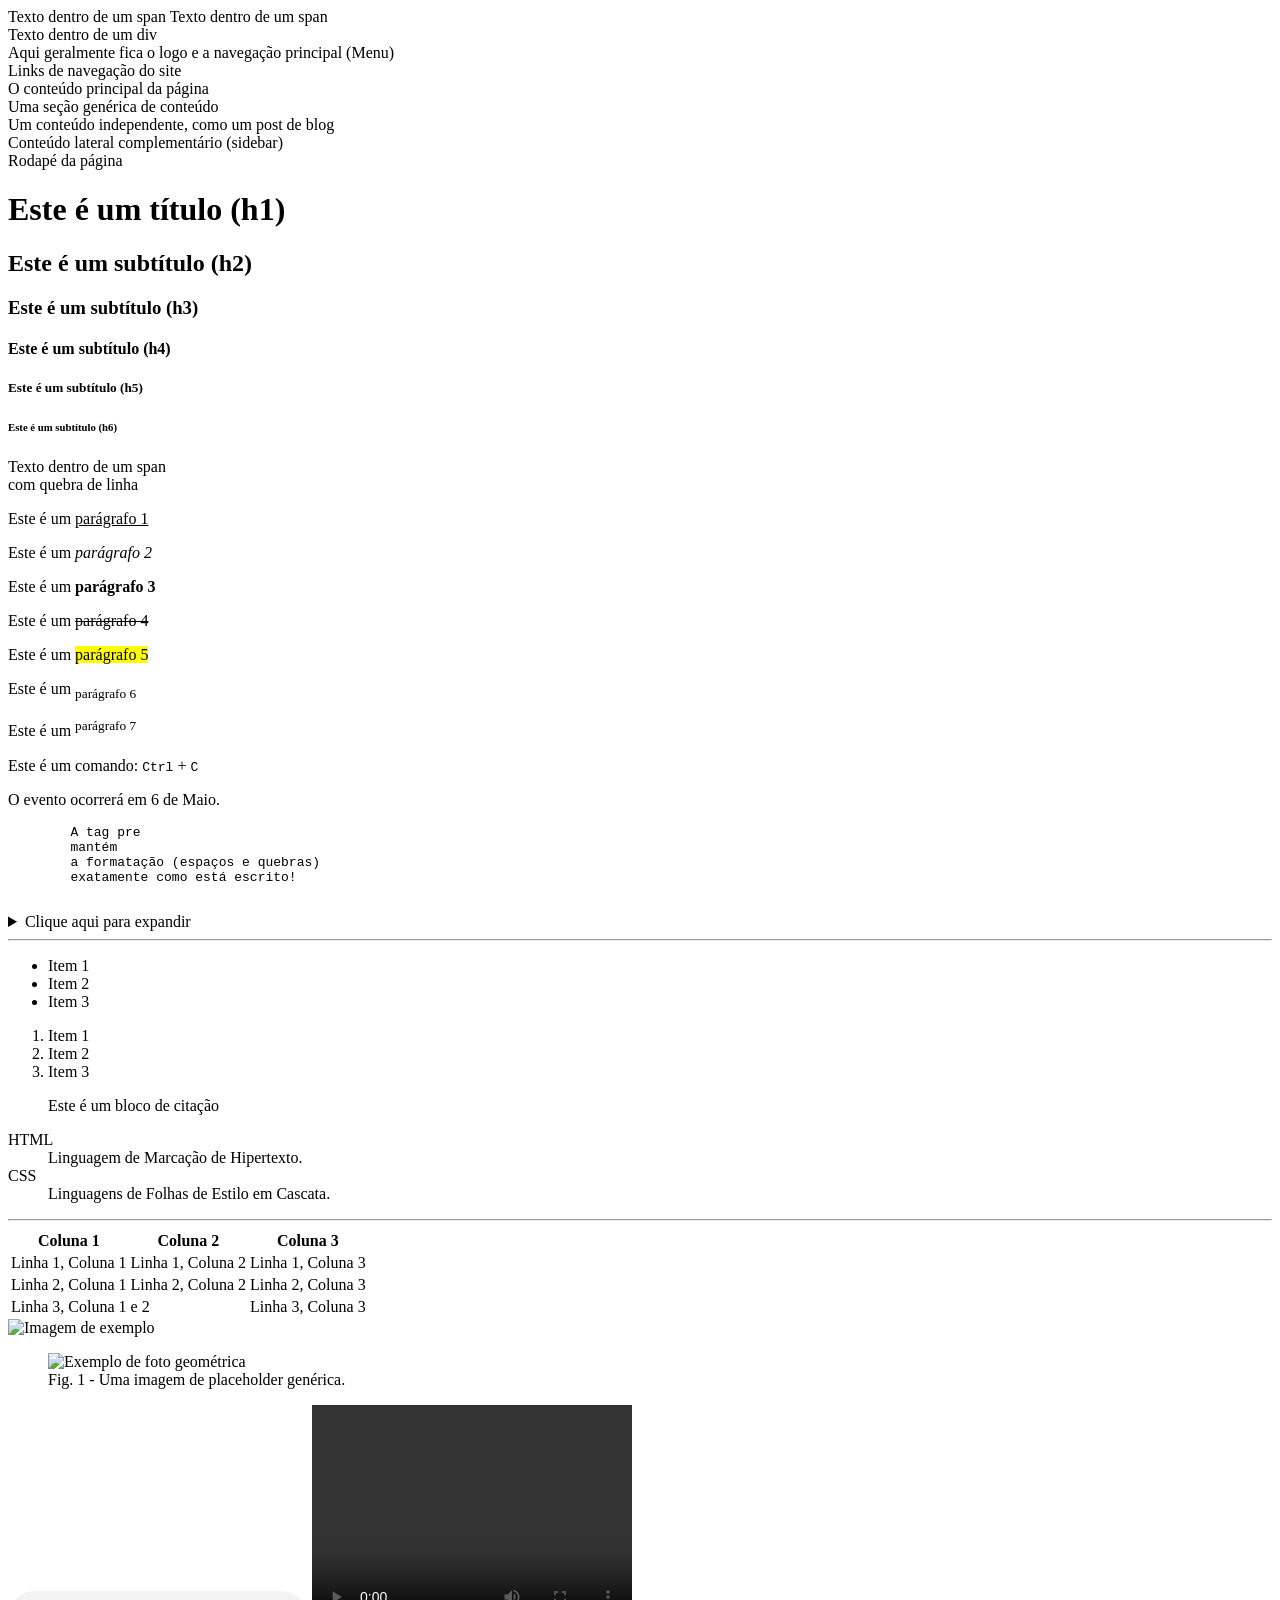
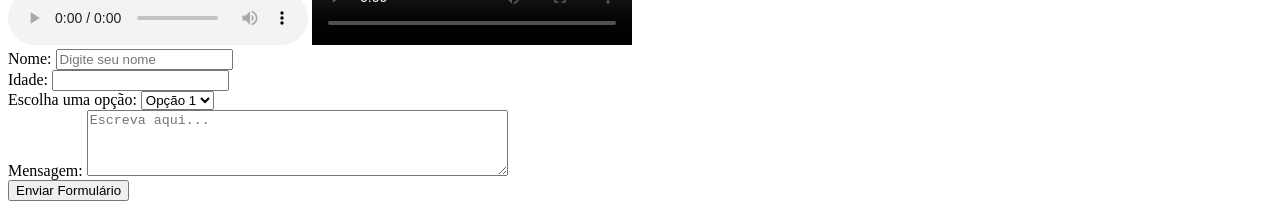
==== public/index.html @ 781ad6c0 "feat: adição da página index.html" ====
<!DOCTYPE html>
<html>

<head>
    <meta charset="UTF-8">
    <title>Document</title>
</head>

<body>
    <!-- Tags Genéricas -->
    <span>Texto dentro de um span</span>
    <span>Texto dentro de um span</span>
    <div>Texto dentro de um div</div>

    <!-- Estrutura Semântica -->
    <header>Aqui geralmente fica o logo e a navegação principal (Menu)</header>
    <nav>Links de navegação do site</nav>
    <main>O conteúdo principal da página</main>
    <section>Uma seção genérica de conteúdo</section>
    <article>Um conteúdo independente, como um post de blog</article>
    <aside>Conteúdo lateral complementário (sidebar)</aside>
    <footer>Rodapé da página</footer>

    <!-- Títulos -->
    <h1>Este é um título (h1)</h1>
    <h2>Este é um subtítulo (h2)</h2>
    <h3>Este é um subtítulo (h3)</h3>
    <h4>Este é um subtítulo (h4)</h4>
    <h5>Este é um subtítulo (h5)</h5>
    <h6>Este é um subtítulo (h6)</h6>

    <!-- Textos -->
    <span>Texto dentro de um span<br />com quebra de linha</span>

    <p>Este é um <u>parágrafo 1</u></p>
    <p>Este é um <i>parágrafo 2</i></p>
    <p>Este é um <b>parágrafo 3</b></p>
    <p>Este é um <s>parágrafo 4</s></p>
    <p>Este é um <mark>parágrafo 5</mark></p>
    <p>Este é um <sub>parágrafo 6</sub></p>
    <p>Este é um <sup>parágrafo 7</sup></p>
    <p>Este é um comando: <kbd>Ctrl</kbd> + <kbd>C</kbd></p>
    <p>O evento ocorrerá em <time datetime="2026-05-06">6 de Maio</time>.</p>


    <pre>
        A tag pre
        mantém
        a formatação (espaços e quebras)
        exatamente como está escrito!
    </pre>

    <!-- Tags Interativas -->
    <details>
        <summary>Clique aqui para expandir</summary>
        <p>Este conteúdo estava escondido! Muito útil para sessões de FAQ (Perguntas Frequentes).</p>
    </details>

    <hr />

    <!-- Listas -->
    <ul>
        <li>Item 1</li>
        <li>Item 2</li>
        <li>Item 3</li>
    </ul>

    <ol>
        <li>Item 1</li>
        <li>Item 2</li>
        <li>Item 3</li>
    </ol>

    <!-- Citação -->
    <blockquote>
        <span>Este é um bloco de citação</span>
    </blockquote>

    <!-- Listas de Descrição -->
    <dl>
        <dt>HTML</dt>
        <dd>Linguagem de Marcação de Hipertexto.</dd>

        <dt>CSS</dt>
        <dd>Linguagens de Folhas de Estilo em Cascata.</dd>
    </dl>

    <hr />

    <!-- Tabela -->
    <table>
        <tr>
            <th>Coluna 1</th>
            <th>Coluna 2</th>
            <th>Coluna 3</th>
        </tr>
        <tr>
            <td>Linha 1, Coluna 1</td>
            <td>Linha 1, Coluna 2</td>
            <td>Linha 1, Coluna 3</td>
        </tr>
        <tr>
            <td>Linha 2, Coluna 1</td>
            <td>Linha 2, Coluna 2</td>
            <td>Linha 2, Coluna 3</td>
        </tr>
        <tr>
            <td colspan="2">Linha 3, Coluna 1 e 2</td>
            <td>Linha 3, Coluna 3</td>
        </tr>
    </table>

    <!-- Mídia -->
    <img src="https://placehold.co/200x100/EEE/31343C" alt="Imagem de exemplo">

    <figure>
        <img src="https://placehold.co/150x150" alt="Exemplo de foto geométrica">
        <figcaption>Fig. 1 - Uma imagem de placeholder genérica.</figcaption>
    </figure>

    <audio controls>
        <source src="audio.mp3" type="audio/mpeg">
        Seu navegador não suporta o elemento de áudio.
    </audio>

    <video width="320" height="240" controls>
        <source src="video.mp4" type="video/mp4">
        Seu navegador não suporta a tag de vídeo.
    </video>

    <!-- Formulário -->
    <form action="/enviarDados" method="POST">
        <label for="nome">Nome:</label>
        <input type="text" id="nome" name="nome" placeholder="Digite seu nome">
        <br />

        <label for="idade">Idade:</label>
        <input type="number" id="idade" name="idade">
        <br />

        <label for="opcoes">Escolha uma opção:</label>
        <select id="opcoes" name="opcoes">
            <option value="1">Opção 1</option>
            <option value="2">Opção 2</option>
        </select>
        <br />

        <label>Mensagem:</label>
        <textarea rows="4" cols="50" placeholder="Escreva aqui..."></textarea>
        <br />

        <button type="submit">Enviar Formulário</button>
    </form>

</body>

</html>
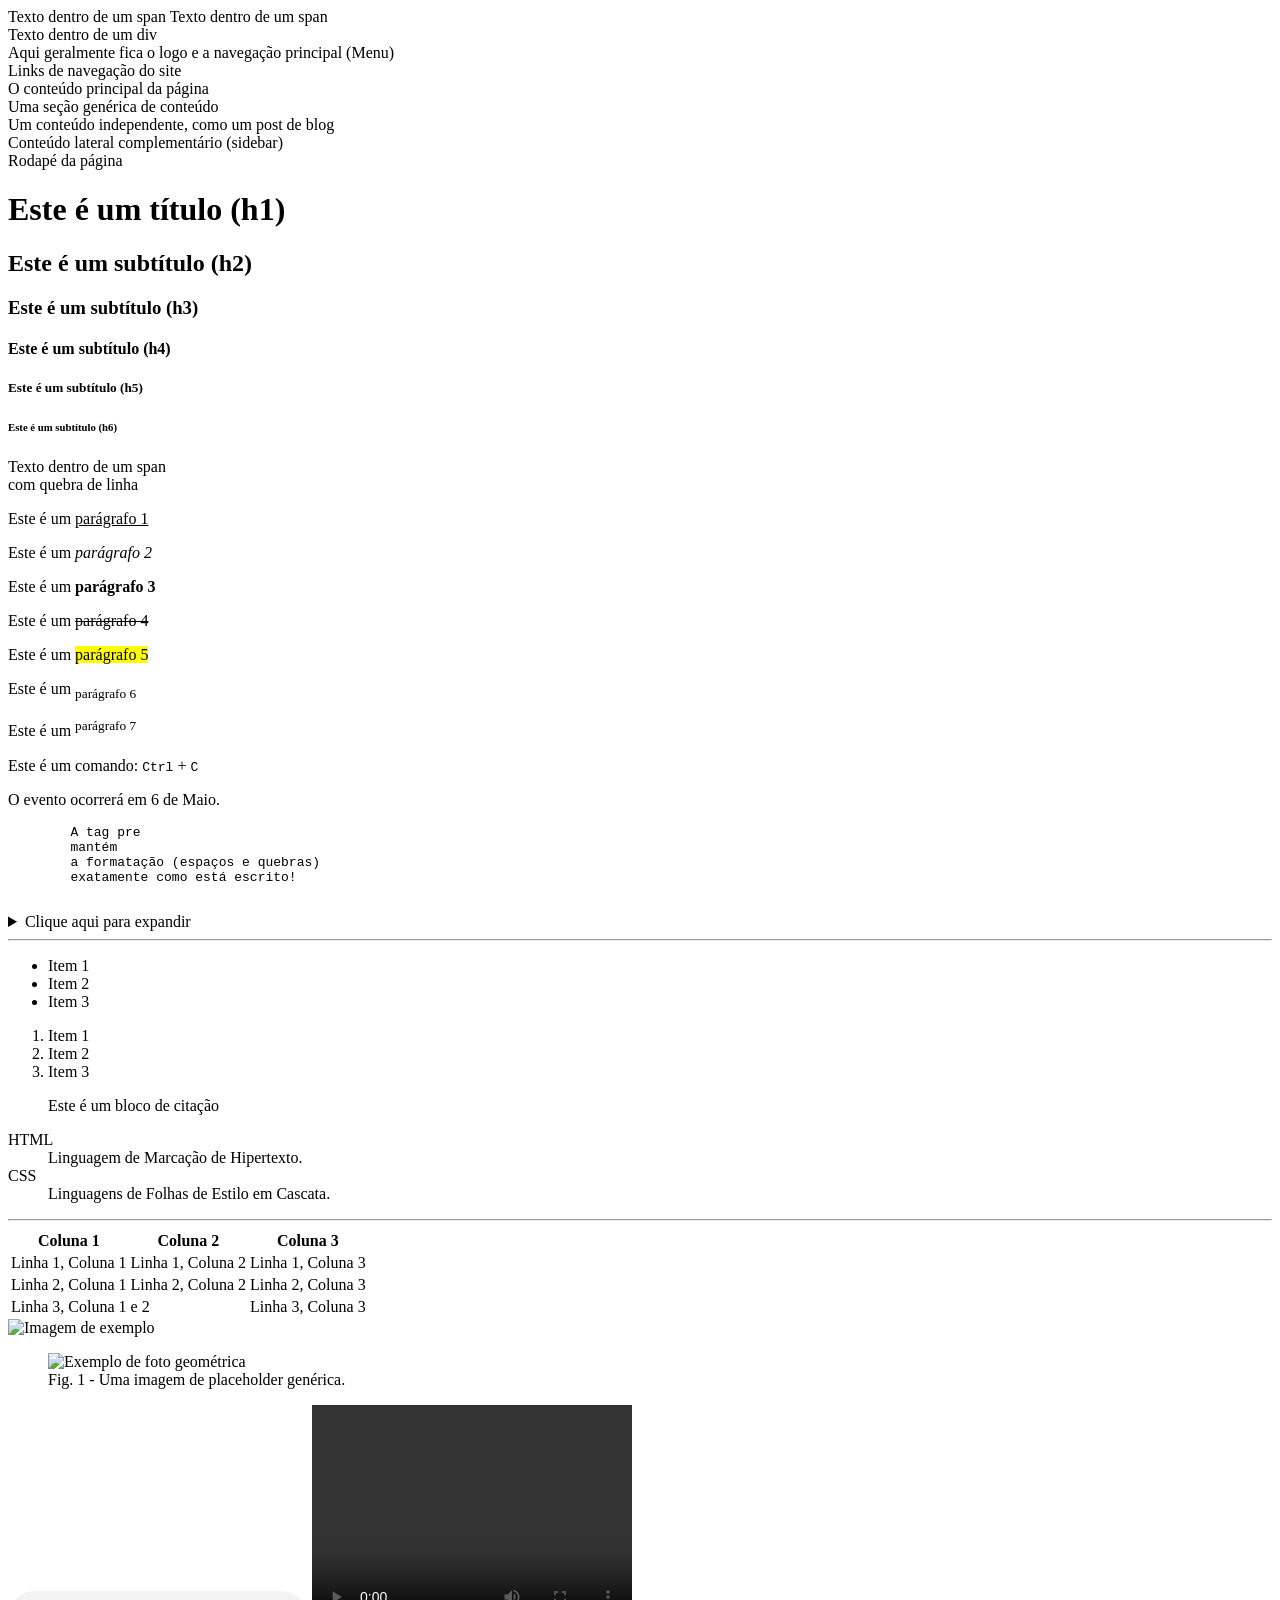
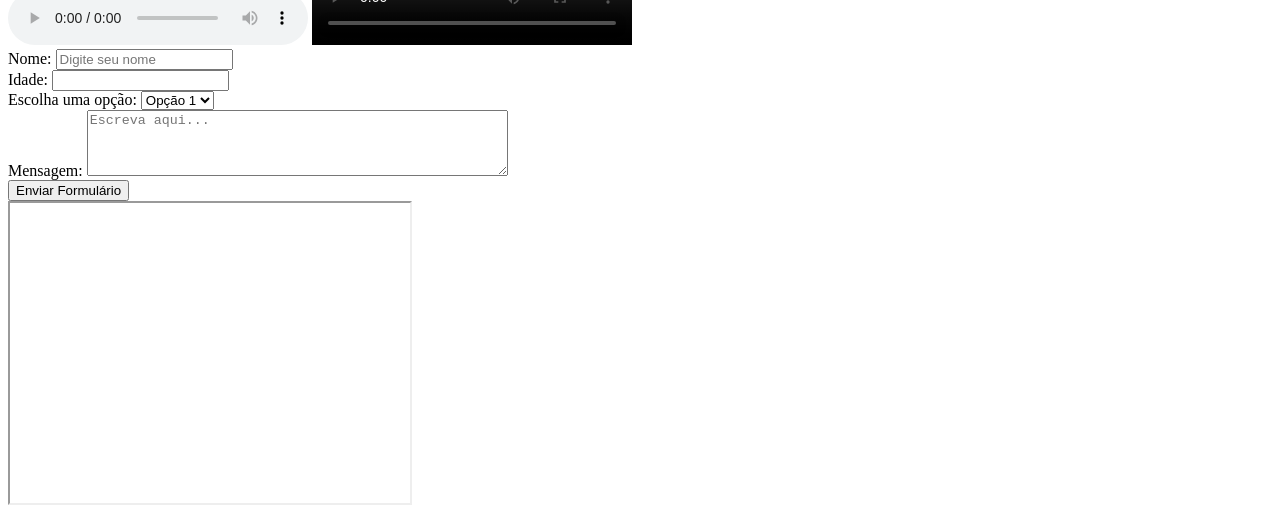
==== commit 616f6c8b: "feat: adição de duas novas tags" ====
--- a/public/index.html
+++ b/public/index.html
@@ -152,6 +152,17 @@
         <button type="submit">Enviar Formulário</button>
     </form>
 
+    <!-- Elementos Embutidos -->
+    <iframe src="https://example.com" width="400" height="300" title="Exemplo de site embutido"></iframe>
+
+    <!-- Diálogos / Modais (Requer um pouco de JS para abrir/fechar na vida real, mas a tag existe) -->
+    <dialog>
+        <p>Esta é uma janela de diálogo nativa do HTML!</p>
+        <form method="dialog">
+            <button>Fechar</button>
+        </form>
+    </dialog>
+
 </body>
 
 </html>
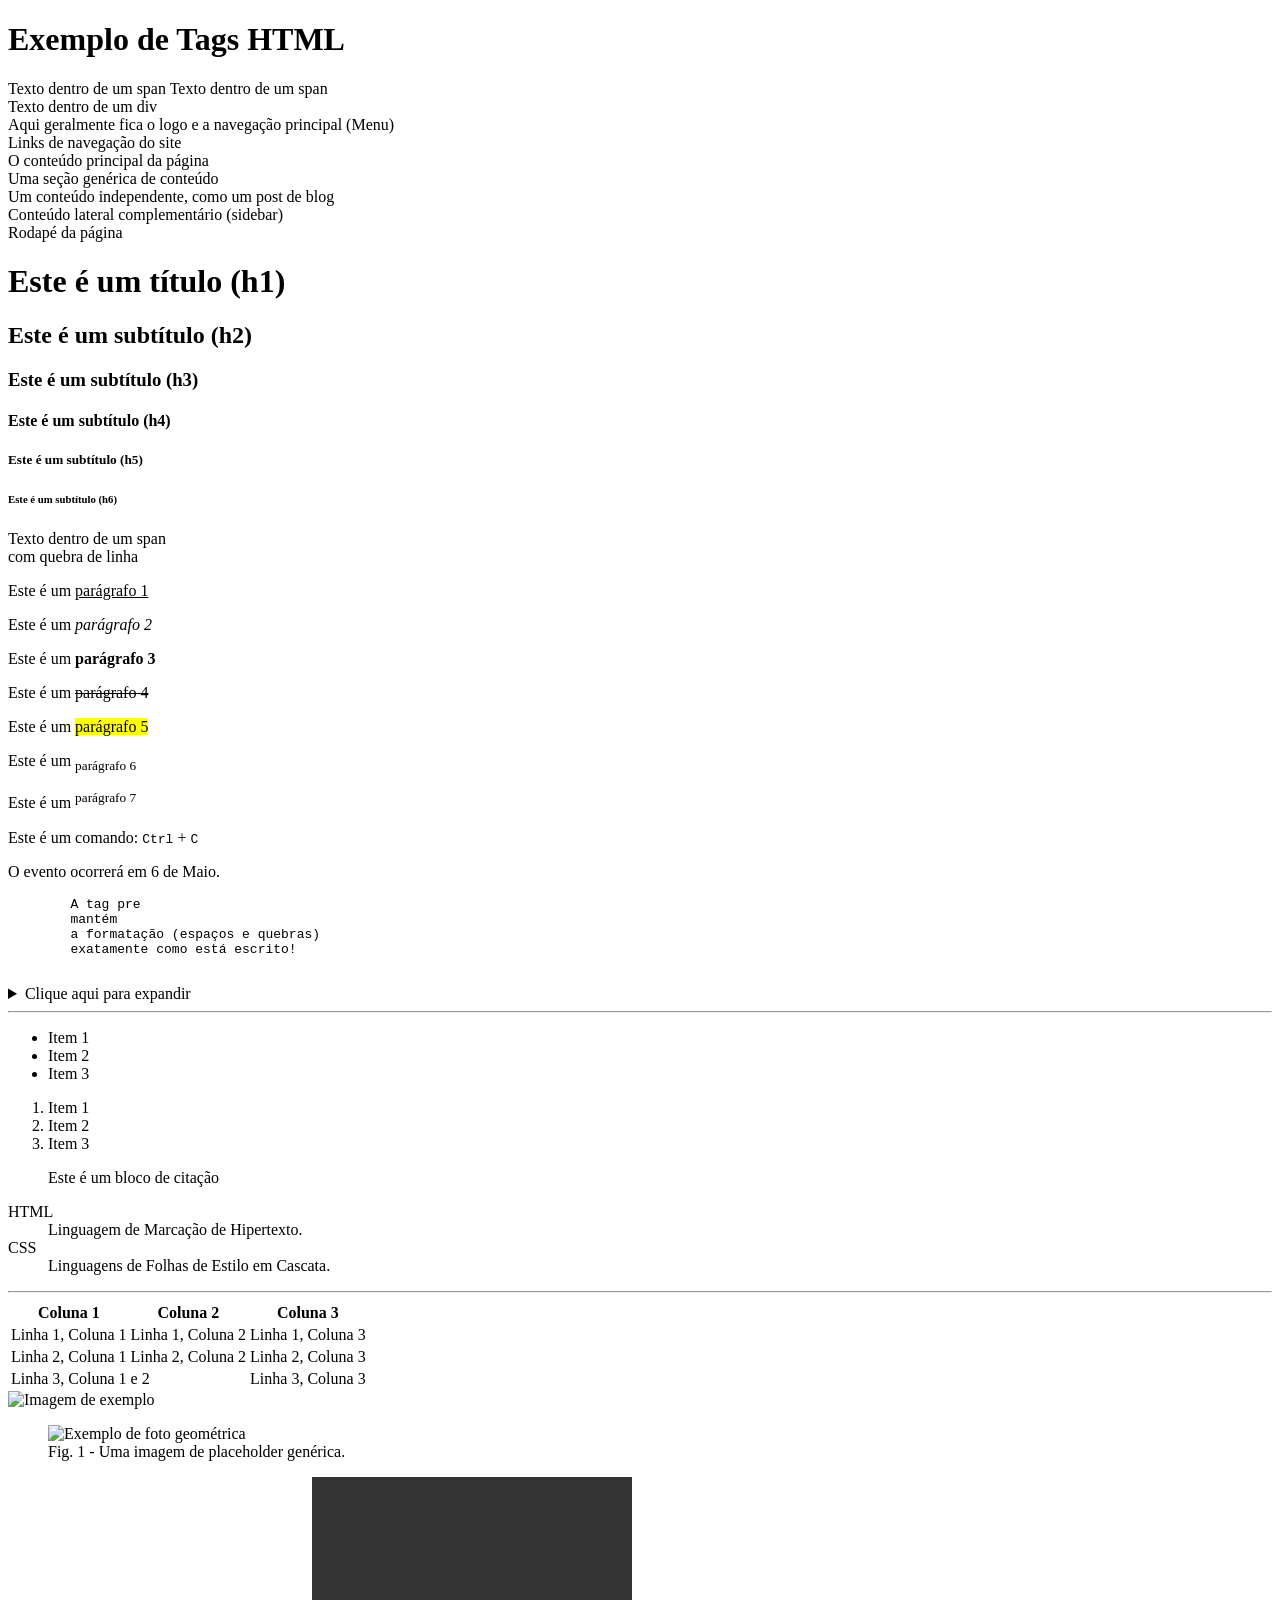
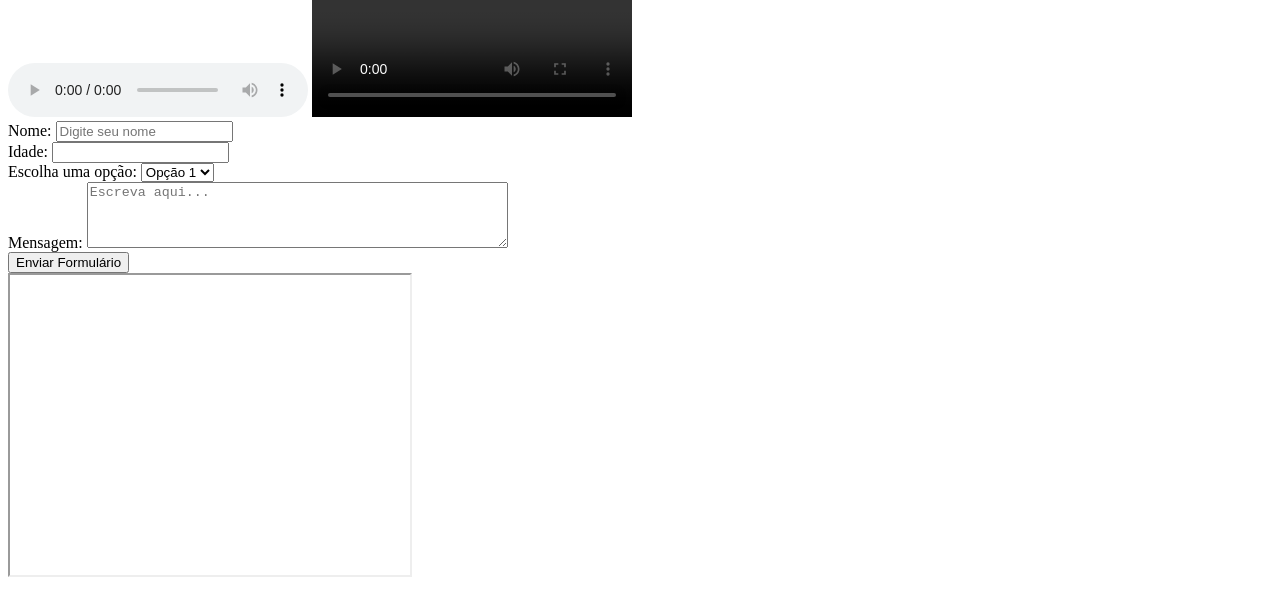
==== commit f050361c: "feat: adição do título no body da página" ====
--- a/public/index.html
+++ b/public/index.html
@@ -7,6 +7,7 @@
 </head>
 
 <body>
+    <h1>Exemplo de Tags HTML</h1>
     <!-- Tags Genéricas -->
     <span>Texto dentro de um span</span>
     <span>Texto dentro de um span</span>
